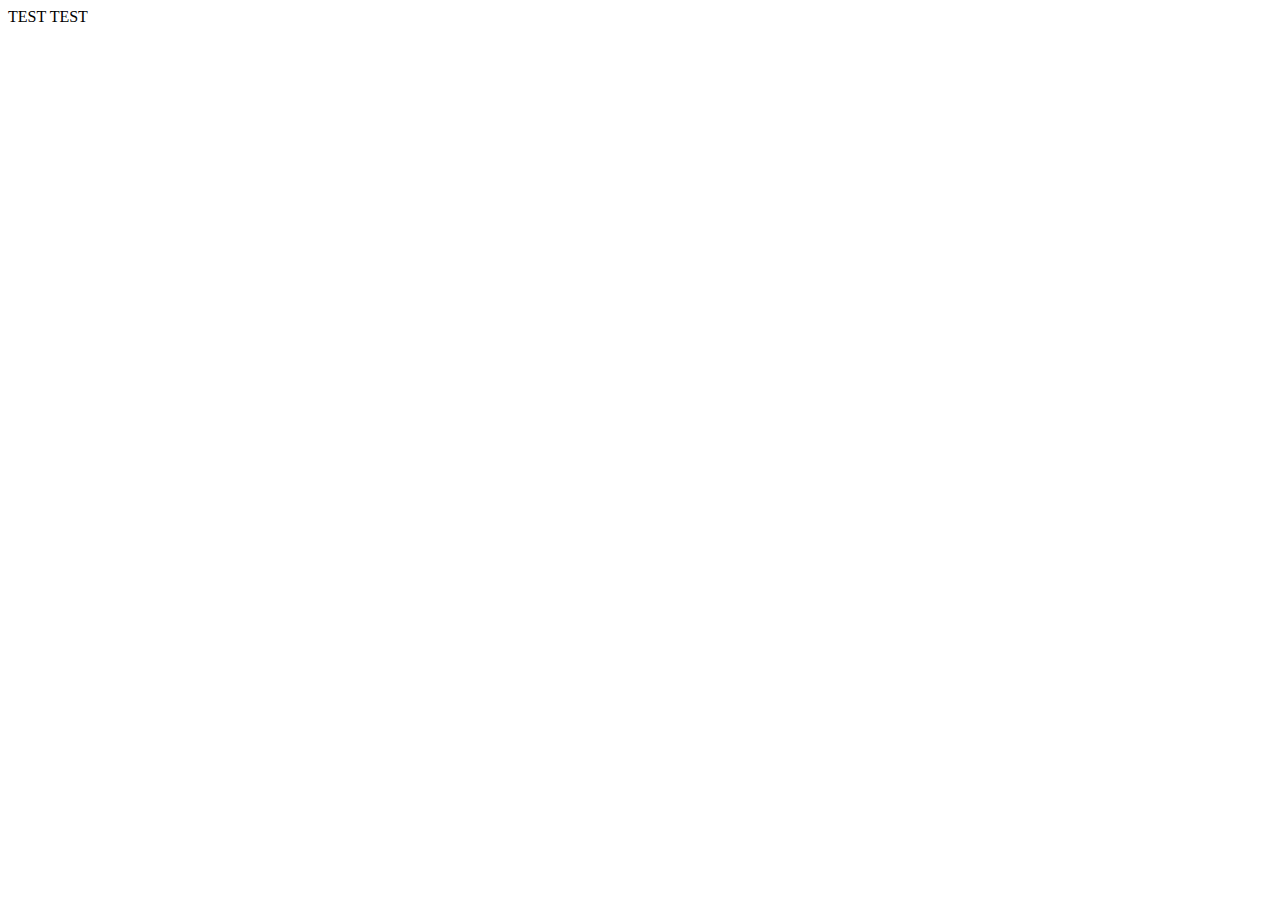
==== index.html @ 5a2ee406 "test commit" ====
<!DOCTYPE html>
<html lang="en">
<head>
    <meta charset="UTF-8">
    <meta name="viewport" content="width=device-width, initial-scale=1.0">
    <title>Document</title>
</head>
<body>
    TEST TEST
</body>
</html>
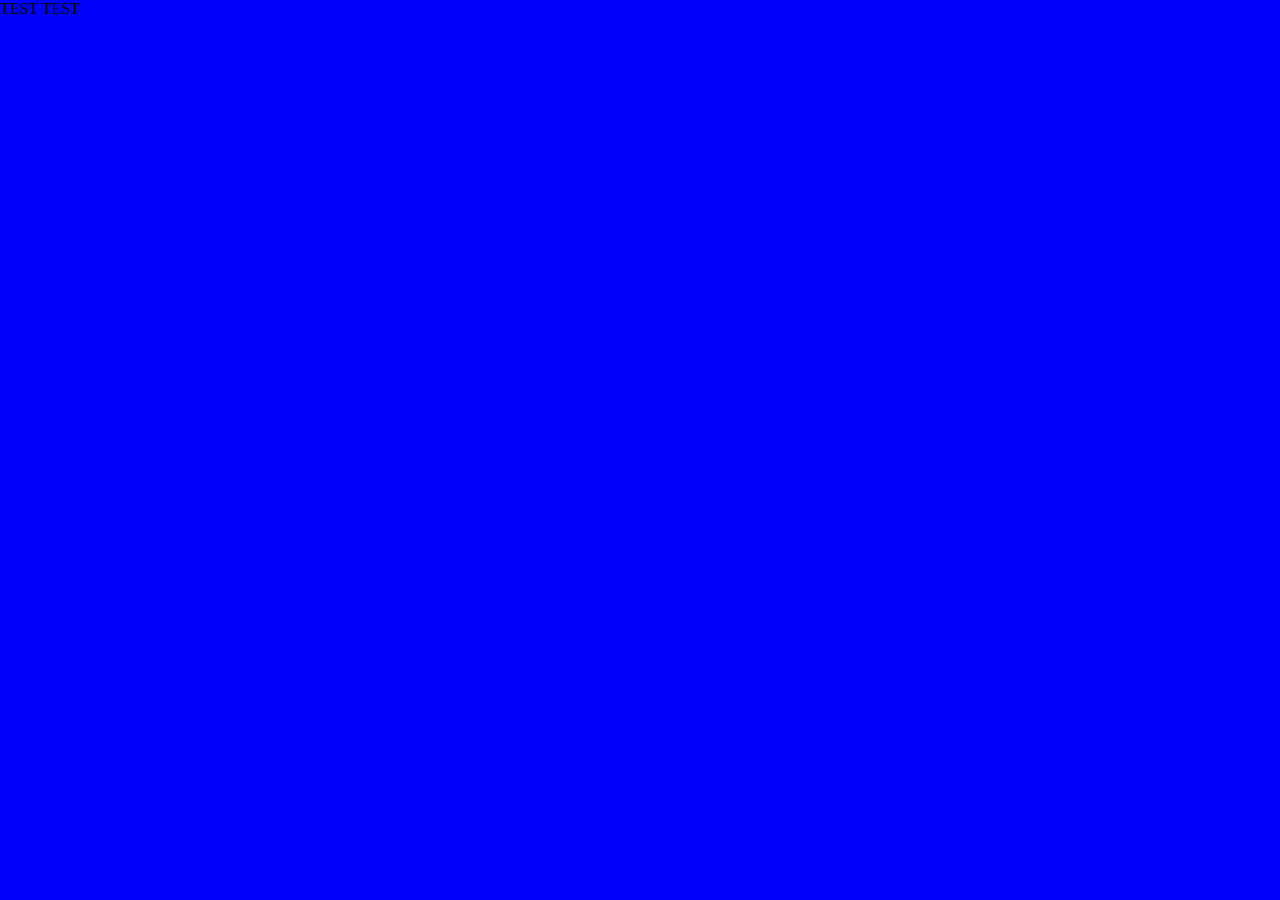
==== commit 6c880720: "test two" ====
--- a/index.html
+++ b/index.html
@@ -4,6 +4,7 @@
     <meta charset="UTF-8">
     <meta name="viewport" content="width=device-width, initial-scale=1.0">
     <title>Document</title>
+    <link rel="stylesheet" href="index.css">
 </head>
 <body>
     TEST TEST
--- a/index.css
+++ b/index.css
@@ -0,0 +1,5 @@
+body {
+    margin: 0;
+    padding: 0;
+    background-color: blue;
+}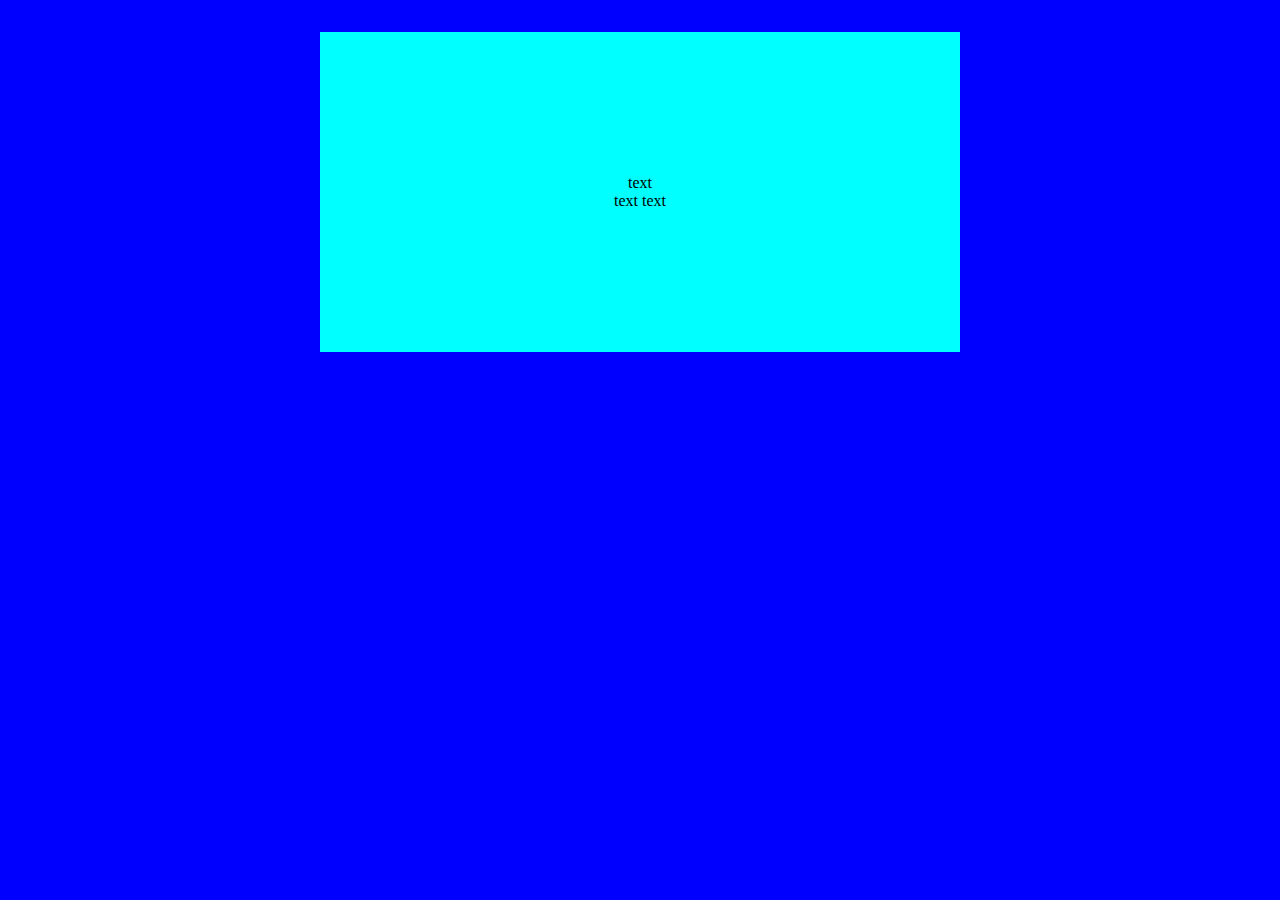
==== commit 72da010b: "hi" ====
--- a/index.html
+++ b/index.html
@@ -7,6 +7,18 @@
     <link rel="stylesheet" href="index.css">
 </head>
 <body>
-    TEST TEST
+    <div id="page-flex">
+        <div class="text-box">
+            text
+        </div>
+        <div class="other-box">
+            <div class="text-box">
+                text text
+            </div>
+            <div id="dropdown">
+                text text
+            </div>
+        </div>
+    </div>
 </body>
 </html>--- a/index.css
+++ b/index.css
@@ -2,4 +2,30 @@
     margin: 0;
     padding: 0;
     background-color: blue;
+    font-size: 1rem;
+}
+
+#page-flex {
+    display: flex;
+    flex-direction: column;
+    align-items: center;
+    justify-content: center;
+    width: 40rem;
+    height: 20rem;
+    margin-left: auto;
+    margin-right: auto;
+    margin-top: 2rem;
+    background-color: aqua;
+}
+
+#page-flex > .other-box:hover {
+    background-color: brown;
+}
+
+#dropdown {
+    display: none;
+}
+
+#page-flex > .other-box:hover > #dropdown {
+    display: block;
 }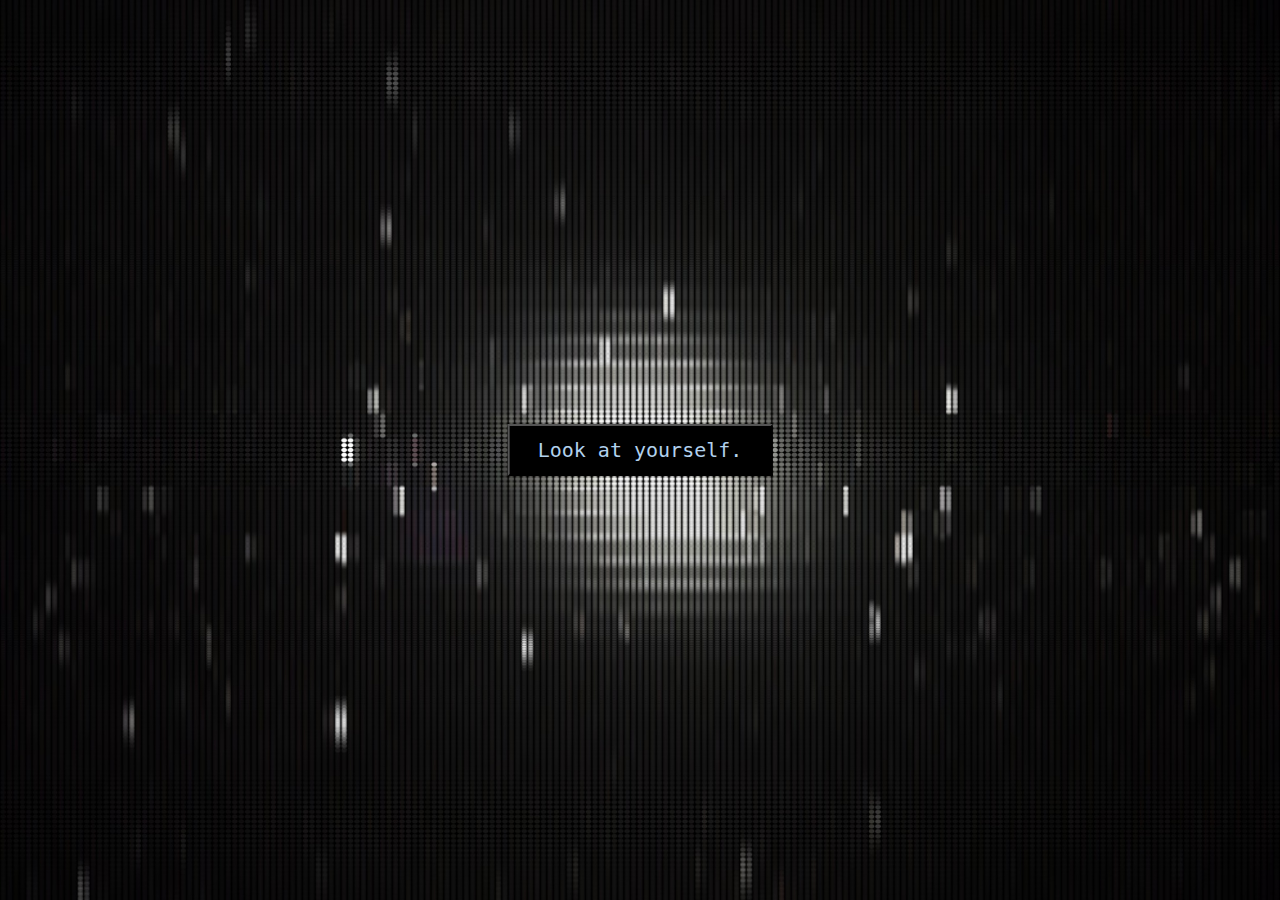
==== commit 63406186: "test test" ====
--- a/index.html
+++ b/index.html
@@ -3,22 +3,28 @@
 <head>
     <meta charset="UTF-8">
     <meta name="viewport" content="width=device-width, initial-scale=1.0">
-    <title>Document</title>
+    <title>something</title>
     <link rel="stylesheet" href="index.css">
 </head>
 <body>
-    <div id="page-flex">
-        <div class="text-box">
-            text
+    <style>
+        
+        .center {
+          margin: 0;
+          position: absolute;
+          top: 50%;
+          left: 50%;
+          -ms-transform: translate(-50%, -50%);
+          transform: translate(-50%, -50%);
+        }
+        </style>
+        <div class="container">
+          <div class="center">
+            <a href="what-do-you-see.html">
+                <button>
+                    Look at yourself.
+                </button> 
+            </a>
         </div>
-        <div class="other-box">
-            <div class="text-box">
-                text text
-            </div>
-            <div id="dropdown">
-                text text
-            </div>
-        </div>
-    </div>
 </body>
 </html>--- a/index.css
+++ b/index.css
@@ -1,31 +1,28 @@
 body {
     margin: 0;
     padding: 0;
-    background-color: blue;
+    background-image: url(nmpic2-moshed.jpg);
+    background-position: center;
+    background-attachment: fixed;
+    background-size: cover;
     font-size: 1rem;
+   
 }
 
 #page-flex {
-    display: flex;
-    flex-direction: column;
-    align-items: center;
-    justify-content: center;
-    width: 40rem;
-    height: 20rem;
-    margin-left: auto;
-    margin-right: auto;
-    margin-top: 2rem;
-    background-color: aqua;
+    display:flex;
+    flex-direction:column;
+    align-items:center;
+    justify-content:center;
+    background-color: rgb(102, 102, 153);
 }
 
-#page-flex > .other-box:hover {
-    background-color: brown;
-}
-
-#dropdown {
-    display: none;
-}
-
-#page-flex > .other-box:hover > #dropdown {
-    display: block;
+button {
+    background-color: black;
+    color: rgb(178, 209, 237);
+    padding: 12px 28px;
+    font-family: monospace; 
+    font-size: 20px; 
+    cursor: pointer;
+    
 }